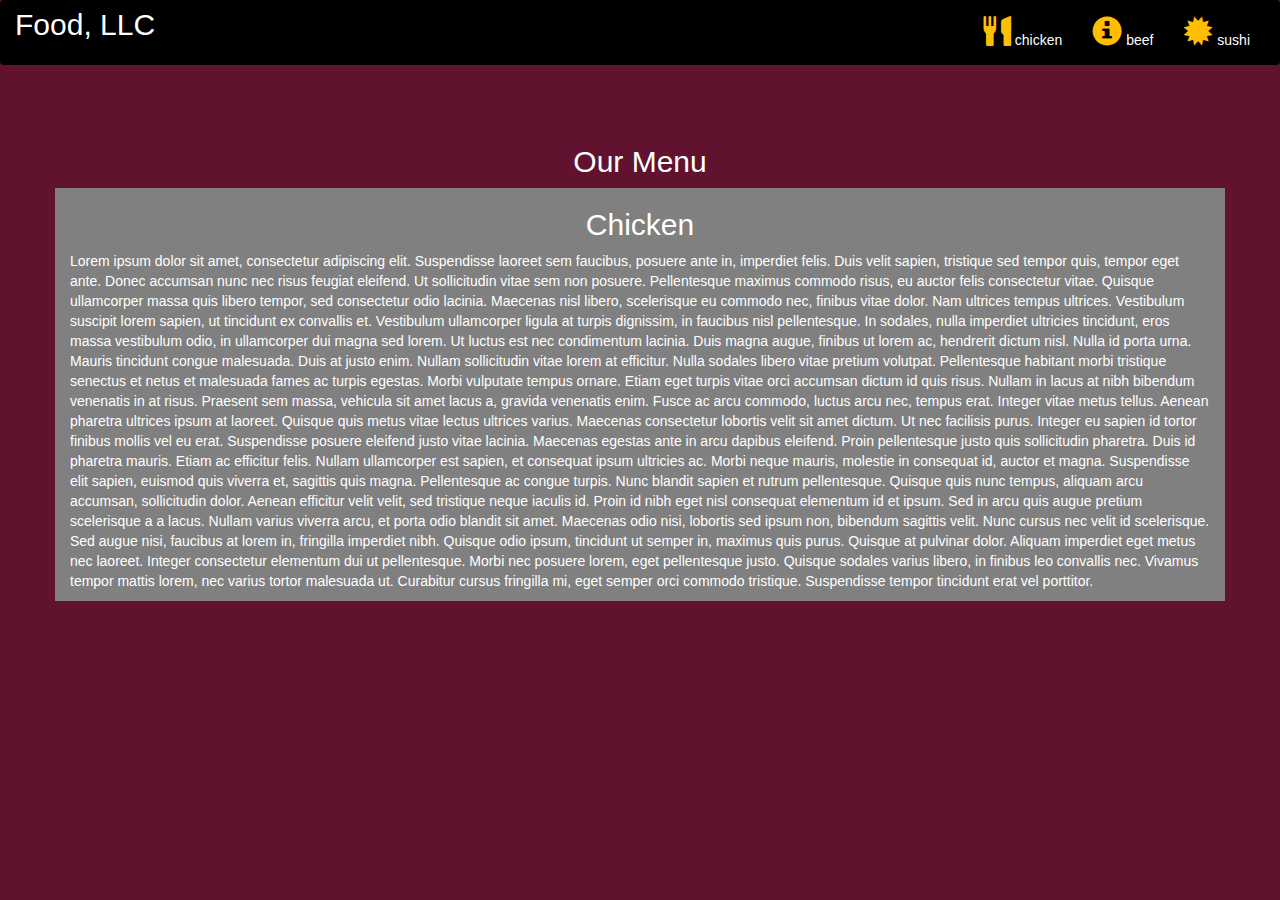
==== module3Solutioncode/module3solution.html @ b24e3baa "My third folder." ====
<!DOCTYPE html>
<html lang="en">
<head>
  <title>Bootstrap Example</title>
  <meta charset="utf-8">
  <meta name="viewport" content="width=device-width, initial-scale=1">
  <link rel="stylesheet" href="css/bootstrap.min.css">
  <link rel="stylesheet" type="text/css" href="css/module3.css">
  
</head>
<body>

<nav class="navbar navbar-inverse">
  <div class="container-fluid">
    <div class="navbar-header">
      <button type="button" class="navbar-toggle" data-toggle="collapse" data-target="#myNavbar">
        <span class="icon-bar"></span>
        <span class="icon-bar"></span>
        <span class="icon-bar"></span>                        
      </button>
      <a class="navbar-brand" href="#" >Food, LLC</a>
    </div>
    <div class="collapse navbar-collapse" id="myNavbar">
    
      <ul class="nav navbar-nav navbar-right" >
        <li style>
        <a href="#" > 
        <span class="glyphicon glyphicon-cutlery"></span> chicken</a>
        </li>
        <li>
        <a href="#" >
        <span class="glyphicon glyphicon-info-sign"></span> beef</a>
        </li>
        <li>
        <a href="#">
        <span class="glyphicon glyphicon-certificate"></span> sushi</a>
        </li>
      </ul>
    </div>
  </div>
</nav>
<br>
<br>  
<h1><p class="text-center">Our Menu</p></h1>


<div id="main-content" class="container">
  <div id="home-tiles" class="row">
      <div class="col-md-12 col-sm-12 col-xs-12">
            
            <p id="textchicken">
          <h2>Chicken</h2>
              Lorem ipsum dolor sit amet, consectetur adipiscing elit. Suspendisse laoreet sem faucibus, posuere ante in, imperdiet felis. Duis velit sapien, tristique sed tempor quis, tempor eget ante. Donec accumsan nunc nec risus feugiat eleifend. Ut sollicitudin vitae sem non posuere. Pellentesque maximus commodo risus, eu auctor felis consectetur vitae. Quisque ullamcorper massa quis libero tempor, sed consectetur odio lacinia. Maecenas nisl libero, scelerisque eu commodo nec, finibus vitae dolor. Nam ultrices tempus ultrices. Vestibulum suscipit lorem sapien, ut tincidunt ex convallis et. Vestibulum ullamcorper ligula at turpis dignissim, in faucibus nisl pellentesque. In sodales, nulla imperdiet ultricies tincidunt, eros massa vestibulum odio, in ullamcorper dui magna sed lorem.
              Ut luctus est nec condimentum lacinia. Duis magna augue, finibus ut lorem ac, hendrerit dictum nisl. Nulla id porta urna. Mauris tincidunt congue malesuada. Duis at justo enim. Nullam sollicitudin vitae lorem at efficitur. Nulla sodales libero vitae pretium volutpat. Pellentesque habitant morbi tristique senectus et netus et malesuada fames ac turpis egestas. Morbi vulputate tempus ornare. Etiam eget turpis vitae orci accumsan dictum id quis risus. Nullam in lacus at nibh bibendum venenatis in at risus. Praesent sem massa, vehicula sit amet lacus a, gravida venenatis enim. Fusce ac arcu commodo, luctus arcu nec, tempus erat.
              Integer vitae metus tellus. Aenean pharetra ultrices ipsum at laoreet. Quisque quis metus vitae lectus ultrices varius. Maecenas consectetur lobortis velit sit amet dictum. Ut nec facilisis purus. Integer eu sapien id tortor finibus mollis vel eu erat. Suspendisse posuere eleifend justo vitae lacinia. Maecenas egestas ante in arcu dapibus eleifend. Proin pellentesque justo quis sollicitudin pharetra. Duis id pharetra mauris. Etiam ac efficitur felis. Nullam ullamcorper est sapien, et consequat ipsum ultricies ac. Morbi neque mauris, molestie in consequat id, auctor et magna. Suspendisse elit sapien, euismod quis viverra et, sagittis quis magna. Pellentesque ac congue turpis.
              Nunc blandit sapien et rutrum pellentesque. Quisque quis nunc tempus, aliquam arcu accumsan, sollicitudin dolor. Aenean efficitur velit velit, sed tristique neque iaculis id. Proin id nibh eget nisl consequat elementum id et ipsum. Sed in arcu quis augue pretium scelerisque a a lacus. Nullam varius viverra arcu, et porta odio blandit sit amet. Maecenas odio nisi, lobortis sed ipsum non, bibendum sagittis velit. Nunc cursus nec velit id scelerisque.
              Sed augue nisi, faucibus at lorem in, fringilla imperdiet nibh. Quisque odio ipsum, tincidunt ut semper in, maximus quis purus. Quisque at pulvinar dolor. Aliquam imperdiet eget metus nec laoreet. Integer consectetur elementum dui ut pellentesque. Morbi nec posuere lorem, eget pellentesque justo. Quisque sodales varius libero, in finibus leo convallis nec. Vivamus tempor mattis lorem, nec varius tortor malesuada ut. Curabitur cursus fringilla mi, eget semper orci commodo tristique. Suspendisse tempor tincidunt erat vel porttitor.
            </p>
      </div>
    </div>
</div>


<script src="js/jquery-3.6.0.min.js"></script>
<script src="js/bootstrap.min.js"></script>
<script src="js/script.js"></script>
</body>
</html>
---- module3Solutioncode/css/module3.css ----
*{
	margin: 0;
	padding: 0;
	
}
.navbar{

border: none;
background-color: black;
color: #61122F;
}
body{
	background-color: #61122F;
	color: white;
}
.glyphicon{
	font-size: 30px;
	color:#FFBF00; 
}

.center{
	width: 90%;
	background-color: grey;

}
.container
{
	background-color: grey;
}
.text-center{
	font-size: 30px;
}

h2{
	text-align: center;
}
#myNavbar ul li a {
	color: #FFFFFF;
}
.navbar-brand{
font-size: 30px;	
}
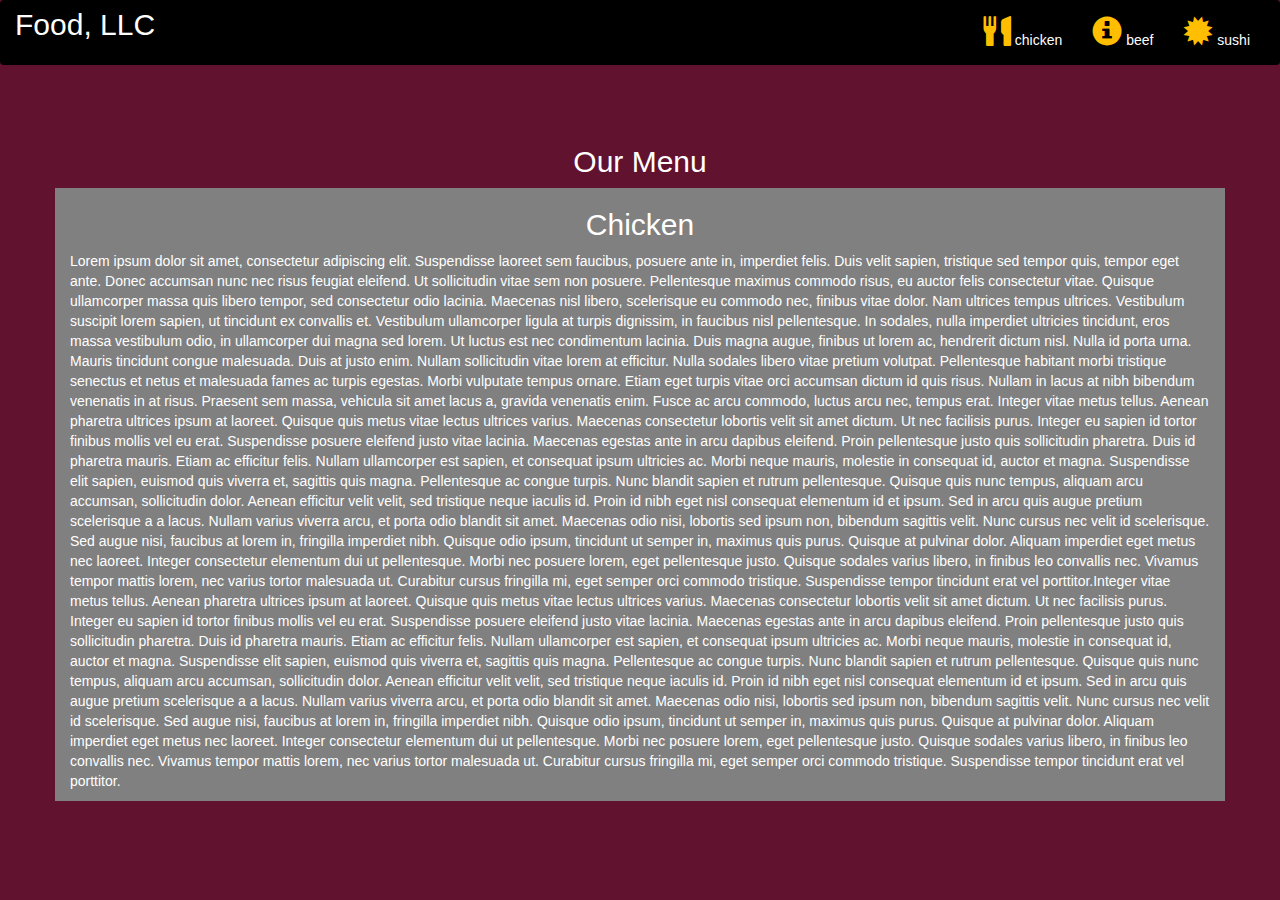
==== commit c4f3b92b: "My third folder." ====
--- a/module3Solutioncode/module3solution.html
+++ b/module3Solutioncode/module3solution.html
@@ -54,6 +54,8 @@
               Ut luctus est nec condimentum lacinia. Duis magna augue, finibus ut lorem ac, hendrerit dictum nisl. Nulla id porta urna. Mauris tincidunt congue malesuada. Duis at justo enim. Nullam sollicitudin vitae lorem at efficitur. Nulla sodales libero vitae pretium volutpat. Pellentesque habitant morbi tristique senectus et netus et malesuada fames ac turpis egestas. Morbi vulputate tempus ornare. Etiam eget turpis vitae orci accumsan dictum id quis risus. Nullam in lacus at nibh bibendum venenatis in at risus. Praesent sem massa, vehicula sit amet lacus a, gravida venenatis enim. Fusce ac arcu commodo, luctus arcu nec, tempus erat.
               Integer vitae metus tellus. Aenean pharetra ultrices ipsum at laoreet. Quisque quis metus vitae lectus ultrices varius. Maecenas consectetur lobortis velit sit amet dictum. Ut nec facilisis purus. Integer eu sapien id tortor finibus mollis vel eu erat. Suspendisse posuere eleifend justo vitae lacinia. Maecenas egestas ante in arcu dapibus eleifend. Proin pellentesque justo quis sollicitudin pharetra. Duis id pharetra mauris. Etiam ac efficitur felis. Nullam ullamcorper est sapien, et consequat ipsum ultricies ac. Morbi neque mauris, molestie in consequat id, auctor et magna. Suspendisse elit sapien, euismod quis viverra et, sagittis quis magna. Pellentesque ac congue turpis.
               Nunc blandit sapien et rutrum pellentesque. Quisque quis nunc tempus, aliquam arcu accumsan, sollicitudin dolor. Aenean efficitur velit velit, sed tristique neque iaculis id. Proin id nibh eget nisl consequat elementum id et ipsum. Sed in arcu quis augue pretium scelerisque a a lacus. Nullam varius viverra arcu, et porta odio blandit sit amet. Maecenas odio nisi, lobortis sed ipsum non, bibendum sagittis velit. Nunc cursus nec velit id scelerisque.
+              Sed augue nisi, faucibus at lorem in, fringilla imperdiet nibh. Quisque odio ipsum, tincidunt ut semper in, maximus quis purus. Quisque at pulvinar dolor. Aliquam imperdiet eget metus nec laoreet. Integer consectetur elementum dui ut pellentesque. Morbi nec posuere lorem, eget pellentesque justo. Quisque sodales varius libero, in finibus leo convallis nec. Vivamus tempor mattis lorem, nec varius tortor malesuada ut. Curabitur cursus fringilla mi, eget semper orci commodo tristique. Suspendisse tempor tincidunt erat vel porttitor.Integer vitae metus tellus. Aenean pharetra ultrices ipsum at laoreet. Quisque quis metus vitae lectus ultrices varius. Maecenas consectetur lobortis velit sit amet dictum. Ut nec facilisis purus. Integer eu sapien id tortor finibus mollis vel eu erat. Suspendisse posuere eleifend justo vitae lacinia. Maecenas egestas ante in arcu dapibus eleifend. Proin pellentesque justo quis sollicitudin pharetra. Duis id pharetra mauris. Etiam ac efficitur felis. Nullam ullamcorper est sapien, et consequat ipsum ultricies ac. Morbi neque mauris, molestie in consequat id, auctor et magna. Suspendisse elit sapien, euismod quis viverra et, sagittis quis magna. Pellentesque ac congue turpis.
+              Nunc blandit sapien et rutrum pellentesque. Quisque quis nunc tempus, aliquam arcu accumsan, sollicitudin dolor. Aenean efficitur velit velit, sed tristique neque iaculis id. Proin id nibh eget nisl consequat elementum id et ipsum. Sed in arcu quis augue pretium scelerisque a a lacus. Nullam varius viverra arcu, et porta odio blandit sit amet. Maecenas odio nisi, lobortis sed ipsum non, bibendum sagittis velit. Nunc cursus nec velit id scelerisque.
               Sed augue nisi, faucibus at lorem in, fringilla imperdiet nibh. Quisque odio ipsum, tincidunt ut semper in, maximus quis purus. Quisque at pulvinar dolor. Aliquam imperdiet eget metus nec laoreet. Integer consectetur elementum dui ut pellentesque. Morbi nec posuere lorem, eget pellentesque justo. Quisque sodales varius libero, in finibus leo convallis nec. Vivamus tempor mattis lorem, nec varius tortor malesuada ut. Curabitur cursus fringilla mi, eget semper orci commodo tristique. Suspendisse tempor tincidunt erat vel porttitor.
             </p>
       </div>
--- a/module3Solutioncode/css/module3.css
+++ b/module3Solutioncode/css/module3.css
@@ -36,7 +36,9 @@
 }
 #myNavbar ul li a {
 	color: #FFFFFF;
+	text-align: center
 }
 .navbar-brand{
 font-size: 30px;	
-}+}
+
